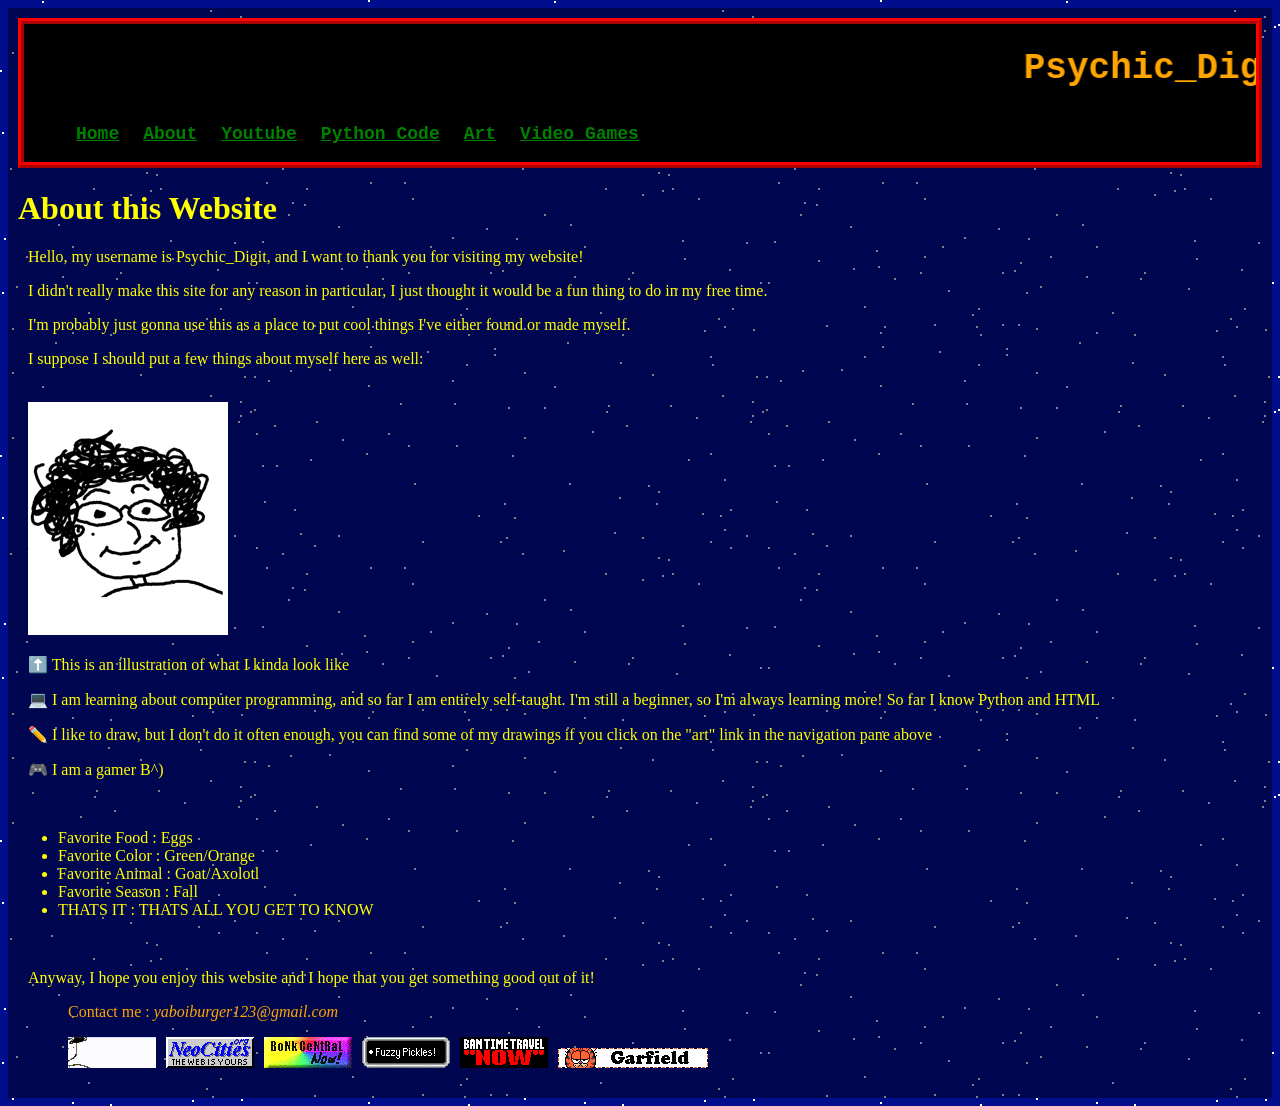
==== about.html @ 55a49c12 "add a bunch of shit from jonahs website." ====
<!DOCTYPE html>
<html>

  <head>
    <meta charset="UTF-8">
    <meta name="viewport" content="width=device-width, initial-scale=1.0">
    <title>Psychic_Digit's InfoZONE!</title>
    <link href="_mainstyle.css" rel="stylesheet" type="text/css" media="all">
  </head>
  
  <body>
    <!-- So you want to look at my code, what's that all about? -->
    <header>  
      <h1> <marquee scrollamount="15"> Psychic_Digit's <em>WebZONE!</em> </marquee> </h1>
      <nav>

        <script type="text/javascript" src="js_ref/nav.js"></script>

      </nav>
    </header>
    
    <h1>About this Website</h1>
    <p> Hello, my username is Psychic_Digit, and I want to thank you for visiting my website! </p>
    <p> I didn't really make this site for any reason in particular, I just thought it would be a fun thing to do in my free time. </p>
    <p> I'm probably just gonna use this as a place to put cool things I've either found or made myself. </p>
    <p> I suppose I should put a few things about myself here as well:</p>
    <br>
    
    <img src="Images/guy_smaller.png">
    
    <p> &#11014;&#65039; This is an illustration of what I kinda look like</p>
    <p> &#x1F4BB; I am learning about computer programming, and so far I am entirely self-taught. I'm still a beginner, so I'm always learning more! So far I know Python and HTML</p>
    <p> &#9999;&#65039; I like to draw, but I don't do it often enough, you can find some of my drawings if you click on the "art" link in the navigation pane above</p>
    <p> &#127918; I am a gamer B^) </p>

    <br>

    <ul>
      <li>Favorite Food : Eggs</li>
      <li>Favorite Color : Green/Orange</li>
      <li>Favorite Animal : Goat/Axolotl</li>
      <li>Favorite Season : Fall</li>
      <li>THATS IT : THATS ALL YOU GET TO KNOW</li>
    </ul>
    
    <br>

    <p> Anyway, I hope you enjoy this website and I hope that you get something good out of it!</p>
    
    <footer>    
      <script type="text/javascript" src="js_ref/footer.js"></script>
    </footer>
  
  </body>
</html>
---- _mainstyle.css ----
/* Html and Body stuff */
html {
background-image: url(Images/zmzsnow.PNG);
}
body {
  background-color: black;
  background-color: rgba(0, 0, 20, 0.5);
  color: yellow;
  font-family: Verdana;
  padding: 10px;
  min-height: 100%;
}
body p, body img {
  margin-left: 10px;
}



/* This is for the marquee header at the top of the site */
header {
  font-family : courier;
  font-size: 18px;
  color: orange;
  background-color: black;
  border-style: ridge;
  border-width: 6px;
  border-color: red;
}

/* This will be for the little sidebar thing on the left */
aside {
  background-color: black;
  width: 10%;
  padding-left: 15px;
  padding-right: 15px;
  margin-top: 10px;
  margin-right: 10px;
  margin-bottom: 10px;
  float: left;
}




/* This is for the navigation panel at the top of the site in the header */
nav ul {
  list-style-type: none;
  font-weight : bold;
}
nav ul li {
  text-decoration : none;
  display : inline;
  padding : 12px;  
}




/* This was added to stylize the tables on the gaming page, but it could be ok to let this work everywhere on the site */
th, td{
  border : 3px Ridge Orange;
  background-color : black;
}
aside{
  border : 6px Ridge red;
  background-color : black;
}
td ul li {
  display : inline;
}
/* This is to add square bullets to inline list items within table data */
td ul li:before {
  content: '\ffed';
  margin-right: 0.5em;
}




/* Footer */
footer p {
  color : orange; 
}




/* Link color changing depending on status of link*/
a:link {
  color: green;
}
a:visited {
  color: green;
}
a:hover {
  color: lime;
}
a:active {
  color: white;
}
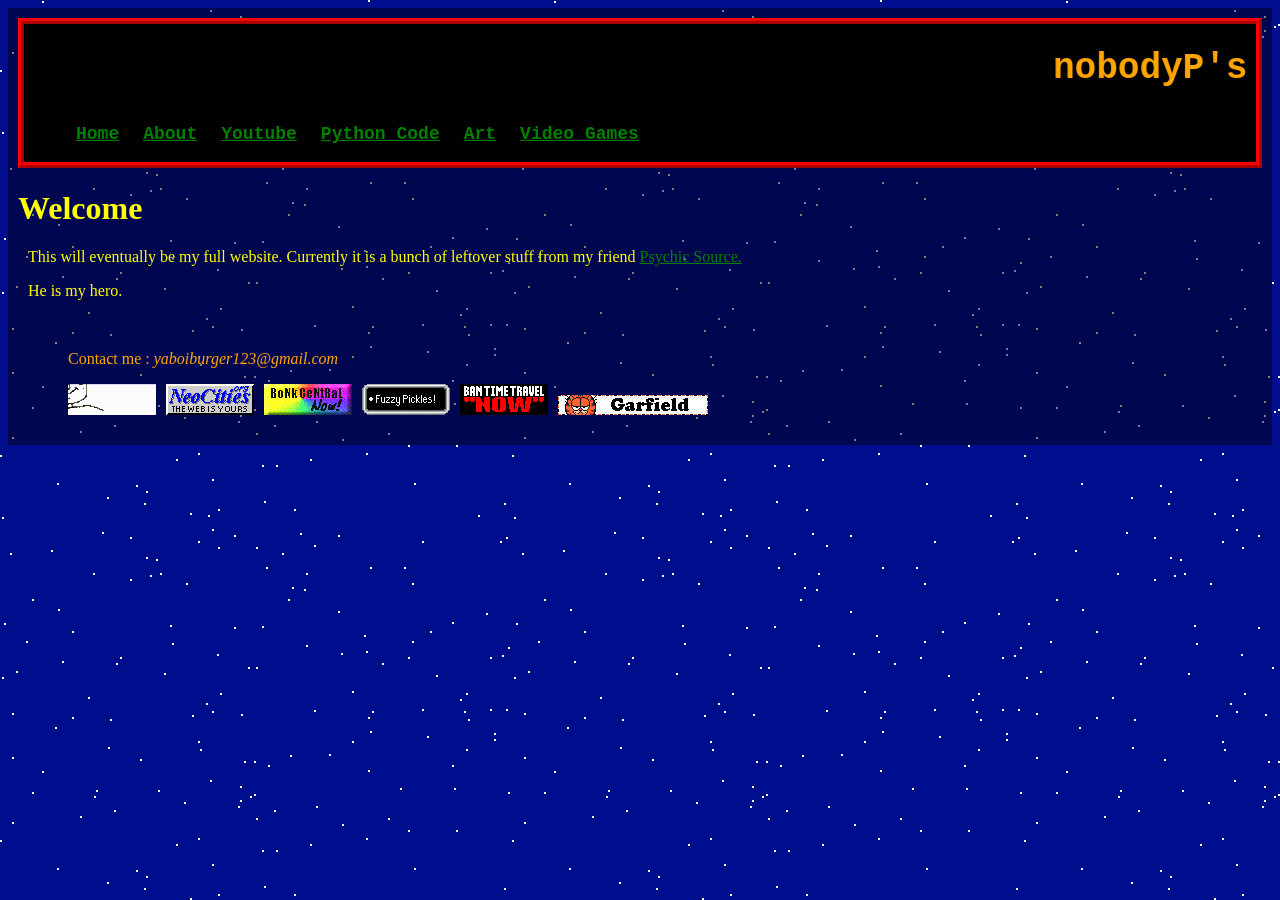
==== commit 1ddf1a41: "gsadgsda" ====
--- a/about.html
+++ b/about.html
@@ -4,14 +4,14 @@
   <head>
     <meta charset="UTF-8">
     <meta name="viewport" content="width=device-width, initial-scale=1.0">
-    <title>Psychic_Digit's InfoZONE!</title>
+    <title>nobodyP</title>
     <link href="_mainstyle.css" rel="stylesheet" type="text/css" media="all">
   </head>
   
   <body>
     <!-- So you want to look at my code, what's that all about? -->
     <header>  
-      <h1> <marquee scrollamount="15"> Psychic_Digit's <em>WebZONE!</em> </marquee> </h1>
+      <h1> <marquee scrollamount="15"> nobodyP's <em>WebZONE!</em> </marquee> </h1>
       <nav>
 
         <script type="text/javascript" src="js_ref/nav.js"></script>
@@ -19,34 +19,10 @@
       </nav>
     </header>
     
-    <h1>About this Website</h1>
-    <p> Hello, my username is Psychic_Digit, and I want to thank you for visiting my website! </p>
-    <p> I didn't really make this site for any reason in particular, I just thought it would be a fun thing to do in my free time. </p>
-    <p> I'm probably just gonna use this as a place to put cool things I've either found or made myself. </p>
-    <p> I suppose I should put a few things about myself here as well:</p>
+    <h1>Welcome</h1>
+    <p> This will eventually be my full website. Currently it is a bunch of leftover stuff from my friend <a href="https://psychicdigit.neocities.org/">Psychic Source.</a> </p>
+    <p> He is my hero.</p>
     <br>
-    
-    <img src="Images/guy_smaller.png">
-    
-    <p> &#11014;&#65039; This is an illustration of what I kinda look like</p>
-    <p> &#x1F4BB; I am learning about computer programming, and so far I am entirely self-taught. I'm still a beginner, so I'm always learning more! So far I know Python and HTML</p>
-    <p> &#9999;&#65039; I like to draw, but I don't do it often enough, you can find some of my drawings if you click on the "art" link in the navigation pane above</p>
-    <p> &#127918; I am a gamer B^) </p>
-
-    <br>
-
-    <ul>
-      <li>Favorite Food : Eggs</li>
-      <li>Favorite Color : Green/Orange</li>
-      <li>Favorite Animal : Goat/Axolotl</li>
-      <li>Favorite Season : Fall</li>
-      <li>THATS IT : THATS ALL YOU GET TO KNOW</li>
-    </ul>
-    
-    <br>
-
-    <p> Anyway, I hope you enjoy this website and I hope that you get something good out of it!</p>
-    
     <footer>    
       <script type="text/javascript" src="js_ref/footer.js"></script>
     </footer>
